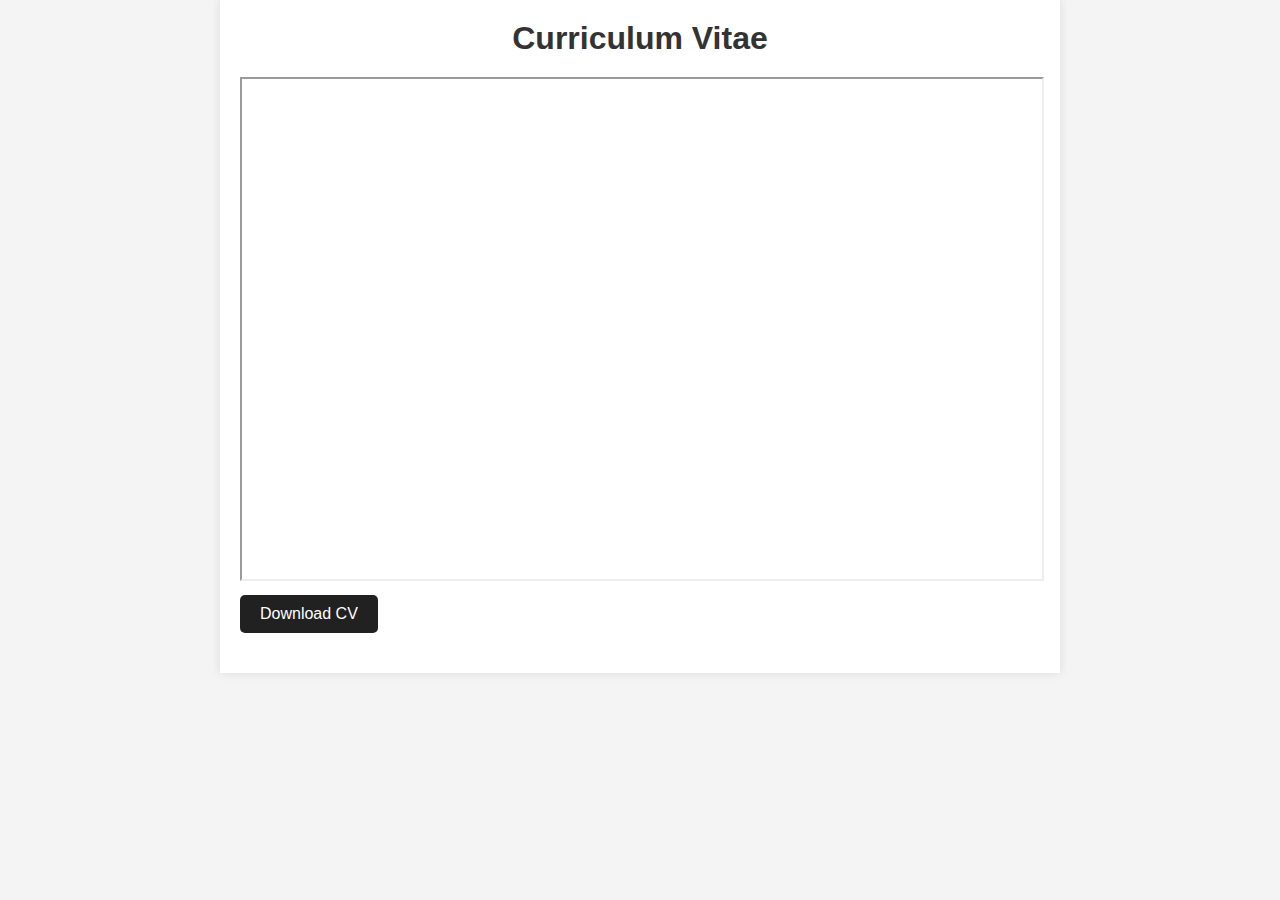
==== download.html @ 6cb98588 "Add files via upload" ====
<!DOCTYPE html>
<html lang="en">
<head>
    <meta charset="UTF-8">
    <meta name="viewport" content="width=device-width, initial-scale=1.0">
    <title>Curriculum vitae Achmad Fauzi Hamibowo</title>
    <link rel="stylesheet" href="styles.css">
</head>
<body>
    <div class="container">
        <header class="center-align">
            <h1>Curriculum Vitae</h1>
        </header>
        <section>
            <!-- Ganti link berikut dengan link PDF yang ingin Anda tampilkan dan unduh -->
            <iframe src="https://docs.google.com/document/d/e/2PACX-1vT3luAky9UdF7RqswTHAlmNuUUiBv17Qho3KFu1yV2RB5b5pD9AW1OscASS1HiVoJkZnd44qErAu7dy/pub?embedded=true" style="width: 100%; height: 500px;"></iframe>
			<a href="https://docs.google.com/document/d/136aB6OS2Xe2CZvP6vT_HkcfOVGVwaUDIFdJKOWkHbK0/export?format=pdf" class="download-cv-button" target="_blank">
                <i class="fas fa-download"></i> Download CV
            </a>
        </section>
    </div>
</body>
</html>
---- styles.css ----
body {
    font-family: 'Open Sans', sans-serif;
    background-color: #f4f4f4;
    color: #333;
    margin: 0;
    padding: 0;
}
.container {
    max-width: 800px;
    margin: 0 auto;
    padding: 20px;
    background-color: #fff;
    box-shadow: 0 0 10px rgba(0, 0, 0, 0.1);
}

header {
    text-align: center;
    margin-bottom: 20px;
}

.profile-img {
    width: 150px;
    height: 150px;
    border-radius: 50%;
    object-fit: cover;
    display: inline-block;
}

.download-cv-button {
    display: inline-block;
    margin-top: 10px;
    padding: 10px 20px;
    background-color: #212121;
    color: #fff;
    text-decoration: none;
    border-radius: 5px;
    transition: background-color 0.3s ease;
}

.download-cv-button:hover {
    background-color: #283593;
}

header h1 {
    margin: 0;
    font-size: 2em;
}

header p {
    margin: 5px 0;
}

header a {
    color: #0066cc;
    text-decoration: none;
}

header a:hover {
    text-decoration: underline;
}

header a i {
    margin-right: 5px;
}

section {
    margin-bottom: 20px;
}

section h2 {
    border-bottom: 2px solid #333;
    padding-bottom: 5px;
    margin-bottom: 10px;
}

section h3 {
    margin: 10px 0;
}

ul {
    padding-left: 20px;
}

ul li {
    margin-bottom: 5px;
}
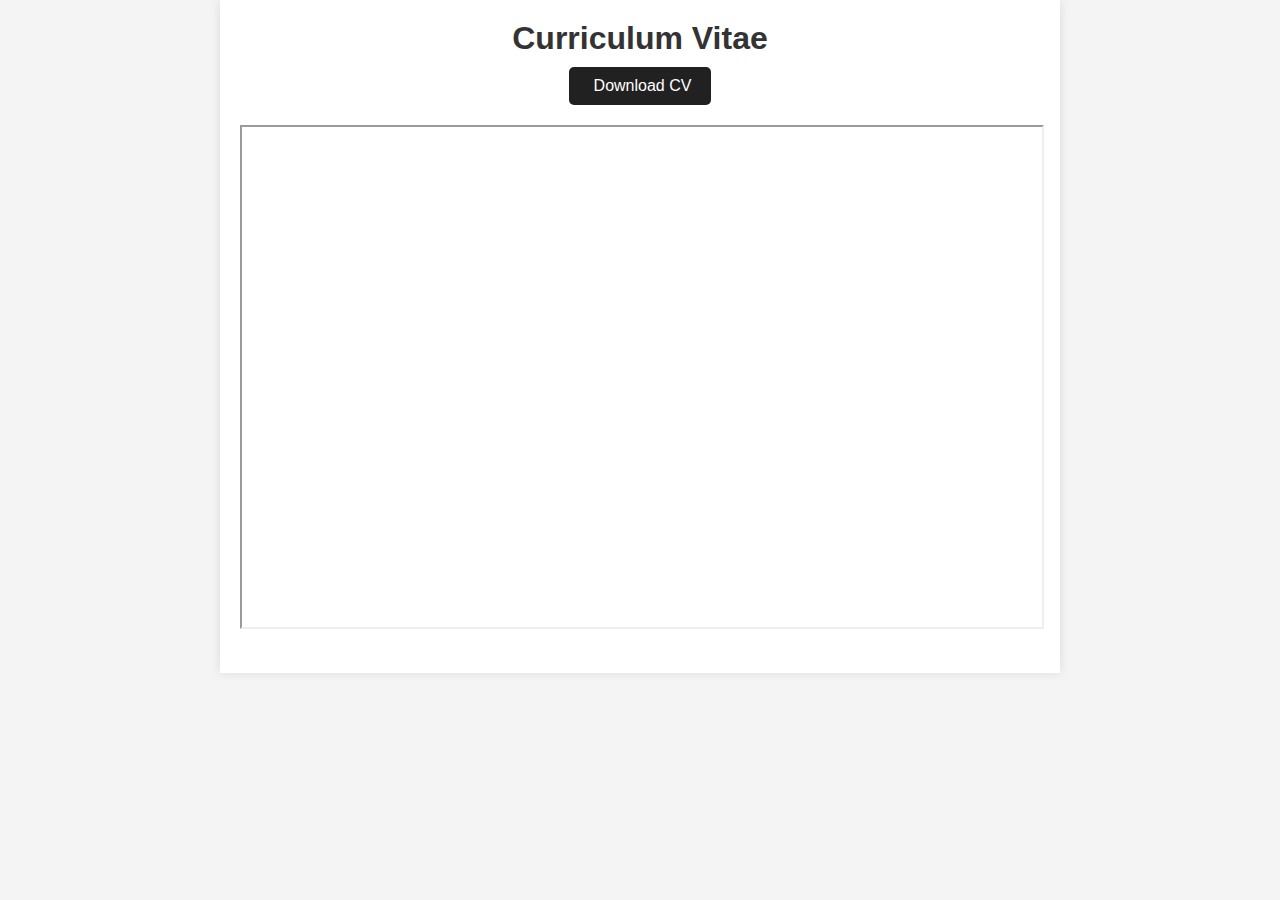
==== commit 087c4857: "Add files via upload" ====
--- a/download.html
+++ b/download.html
@@ -10,13 +10,13 @@
     <div class="container">
         <header class="center-align">
             <h1>Curriculum Vitae</h1>
+			<a href="https://docs.google.com/document/d/136aB6OS2Xe2CZvP6vT_HkcfOVGVwaUDIFdJKOWkHbK0/export?format=pdf" class="download-cv-button" target="_blank">
+                <i class="fas fa-download"></i> Download CV
+            </a>
         </header>
         <section>
             <!-- Ganti link berikut dengan link PDF yang ingin Anda tampilkan dan unduh -->
             <iframe src="https://docs.google.com/document/d/e/2PACX-1vT3luAky9UdF7RqswTHAlmNuUUiBv17Qho3KFu1yV2RB5b5pD9AW1OscASS1HiVoJkZnd44qErAu7dy/pub?embedded=true" style="width: 100%; height: 500px;"></iframe>
-			<a href="https://docs.google.com/document/d/136aB6OS2Xe2CZvP6vT_HkcfOVGVwaUDIFdJKOWkHbK0/export?format=pdf" class="download-cv-button" target="_blank">
-                <i class="fas fa-download"></i> Download CV
-            </a>
         </section>
     </div>
 </body>
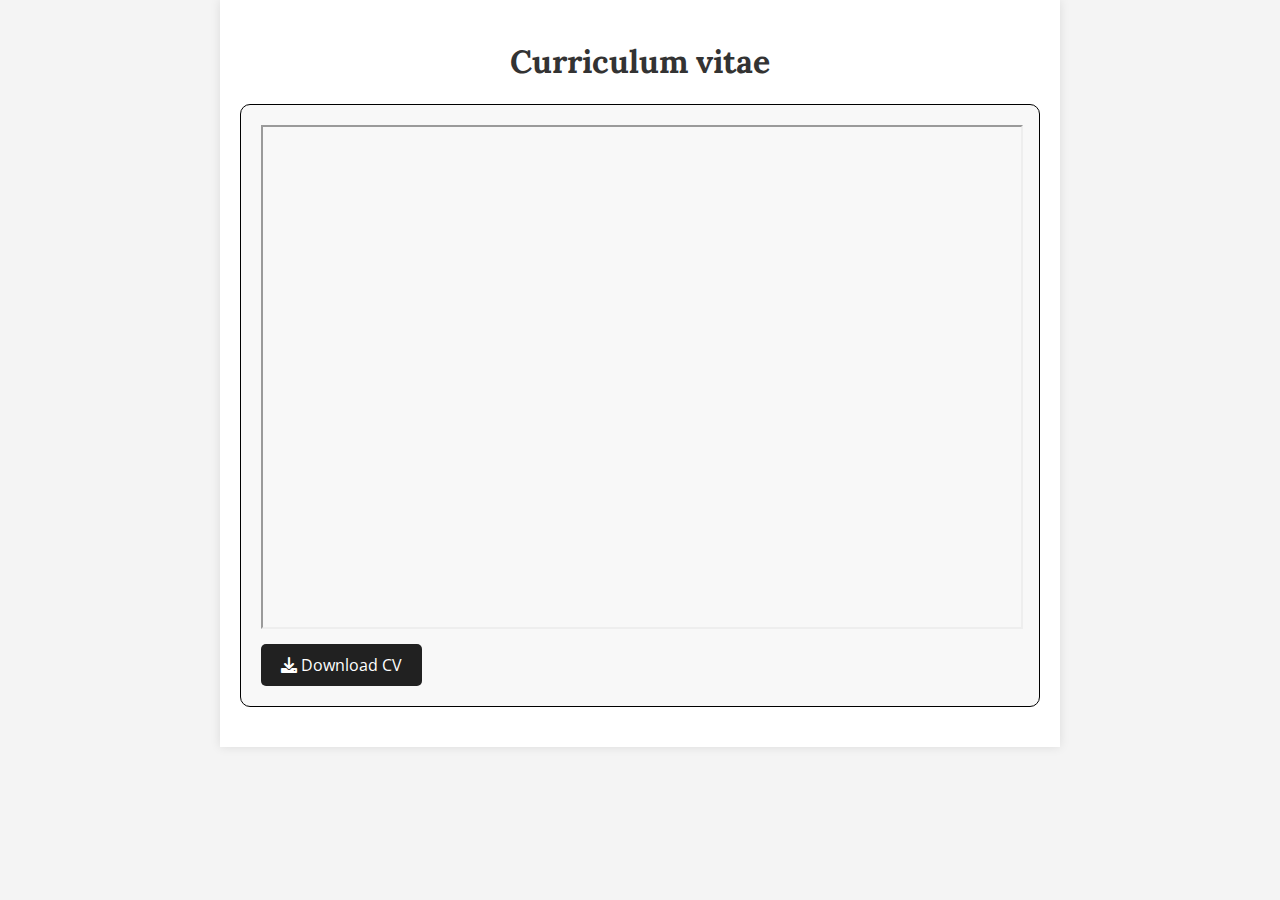
==== commit 2263bcdd: "Add files via upload" ====
--- a/download.html
+++ b/download.html
@@ -1,23 +1,31 @@
 <!DOCTYPE html>
-<html lang="en">
+<html lang="id">
+
 <head>
     <meta charset="UTF-8">
     <meta name="viewport" content="width=device-width, initial-scale=1.0">
-    <title>Curriculum vitae Achmad Fauzi Hamibowo</title>
+    <title>Download CV</title>
     <link rel="stylesheet" href="styles.css">
+    <link rel="stylesheet" href="https://cdnjs.cloudflare.com/ajax/libs/font-awesome/6.0.0-beta3/css/all.min.css">
+    <link rel="stylesheet"
+        href="https://fonts.googleapis.com/css2?family=Lora:wght@400;700&family=Open+Sans:wght@400;600&display=swap">
 </head>
+
 <body>
     <div class="container">
         <header class="center-align">
-            <h1>Curriculum Vitae</h1>
-			<a href="https://docs.google.com/document/d/136aB6OS2Xe2CZvP6vT_HkcfOVGVwaUDIFdJKOWkHbK0/export?format=pdf" class="download-cv-button" target="_blank">
+            <h1>Curriculum vitae</h1>
+        </header>
+        <section class="card download">
+            <iframe
+                src="https://docs.google.com/document/d/e/2PACX-1vT3luAky9UdF7RqswTHAlmNuUUiBv17Qho3KFu1yV2RB5b5pD9AW1OscASS1HiVoJkZnd44qErAu7dy/pub?embedded=true"
+                style="width: 100%; height: 500px;"></iframe>
+            <a href="https://docs.google.com/document/d/136aB6OS2Xe2CZvP6vT_HkcfOVGVwaUDIFdJKOWkHbK0/export?format=pdf"
+                class="download-cv-button" target="_blank">
                 <i class="fas fa-download"></i> Download CV
             </a>
-        </header>
-        <section>
-            <!-- Ganti link berikut dengan link PDF yang ingin Anda tampilkan dan unduh -->
-            <iframe src="https://docs.google.com/document/d/e/2PACX-1vT3luAky9UdF7RqswTHAlmNuUUiBv17Qho3KFu1yV2RB5b5pD9AW1OscASS1HiVoJkZnd44qErAu7dy/pub?embedded=true" style="width: 100%; height: 500px;"></iframe>
         </section>
     </div>
 </body>
-</html>
+
+</html>--- a/styles.css
+++ b/styles.css
@@ -1,10 +1,17 @@
 body {
     font-family: 'Open Sans', sans-serif;
+    margin: 0;
+    padding: 0;
     background-color: #f4f4f4;
     color: #333;
-    margin: 0;
-    padding: 0;
 }
+
+h1,
+h2,
+h3 {
+    font-family: 'Lora', serif;
+}
+
 .container {
     max-width: 800px;
     margin: 0 auto;
@@ -13,17 +20,64 @@
     box-shadow: 0 0 10px rgba(0, 0, 0, 0.1);
 }
 
-header {
+.center-align {
     text-align: center;
-    margin-bottom: 20px;
 }
 
 .profile-img {
     width: 150px;
     height: 150px;
     border-radius: 50%;
-    object-fit: cover;
-    display: inline-block;
+    margin: 0 auto;
+}
+
+.contact-link {
+    text-decoration: none;
+    color: #333;
+    margin: 0 5px;
+}
+
+.contact-link:hover {
+    color: #007BFF;
+}
+
+.social-media a {
+    text-decoration: none;
+    color: #333;
+    margin: 0 10px;
+}
+
+.social-media a:hover {
+    color: #007BFF;
+}
+
+.language-switcher {
+    margin-top: 10px;
+    text-align: center;
+}
+
+.language-switcher a {
+    text-decoration: none;
+    color: #333;
+    margin: 0 10px;
+}
+
+.language-switcher a:hover {
+    color: #007BFF;
+}
+
+.flag {
+    width: 24px;
+    height: 24px;
+    margin: 0 5px;
+}
+
+.card {
+    background: #f8f8f8;
+    border: 1px solid #000;
+    padding: 20px;
+    margin: 20px 0;
+    border-radius: 10px;
 }
 
 .download-cv-button {
@@ -35,32 +89,23 @@
     text-decoration: none;
     border-radius: 5px;
     transition: background-color 0.3s ease;
+    justify-content: center;
+    align-items: center;
 }
 
 .download-cv-button:hover {
     background-color: #283593;
 }
 
-header h1 {
-    margin: 0;
-    font-size: 2em;
+h1,
+h2,
+h3 {
+    color: #333;
 }
 
-header p {
-    margin: 5px 0;
-}
-
-header a {
-    color: #0066cc;
-    text-decoration: none;
-}
-
-header a:hover {
-    text-decoration: underline;
-}
-
-header a i {
-    margin-right: 5px;
+h2 {
+    border-bottom: 2px solid #000;
+    padding-bottom: 10px;
 }
 
 section {
@@ -83,4 +128,4 @@
 
 ul li {
     margin-bottom: 5px;
-}
+}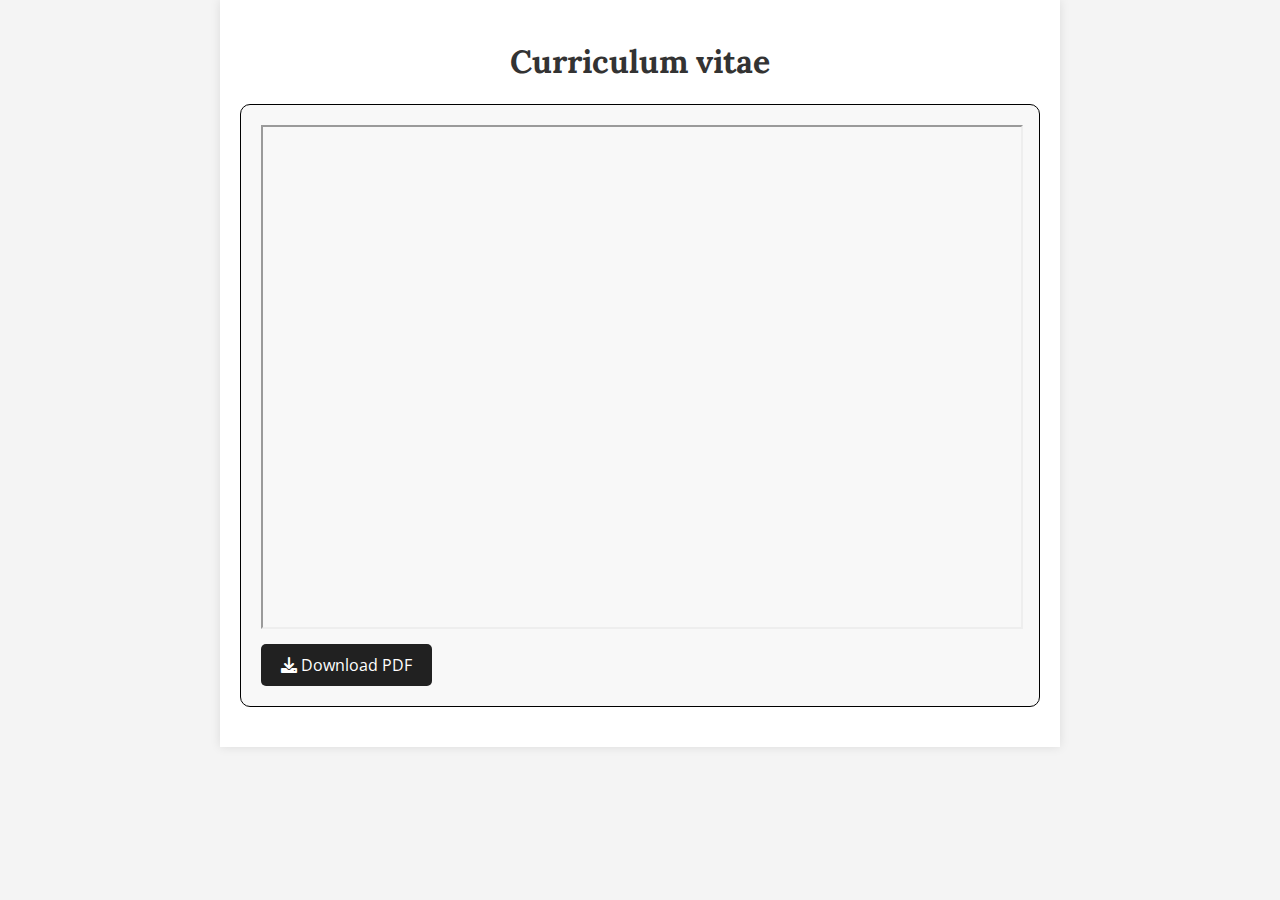
==== commit 6ff1bcea: "Add files via upload" ====
--- a/download.html
+++ b/download.html
@@ -22,7 +22,7 @@
                 style="width: 100%; height: 500px;"></iframe>
             <a href="https://docs.google.com/document/d/136aB6OS2Xe2CZvP6vT_HkcfOVGVwaUDIFdJKOWkHbK0/export?format=pdf"
                 class="download-cv-button" target="_blank">
-                <i class="fas fa-download"></i> Download CV
+                <i class="fas fa-download"></i> Download PDF
             </a>
         </section>
     </div>
